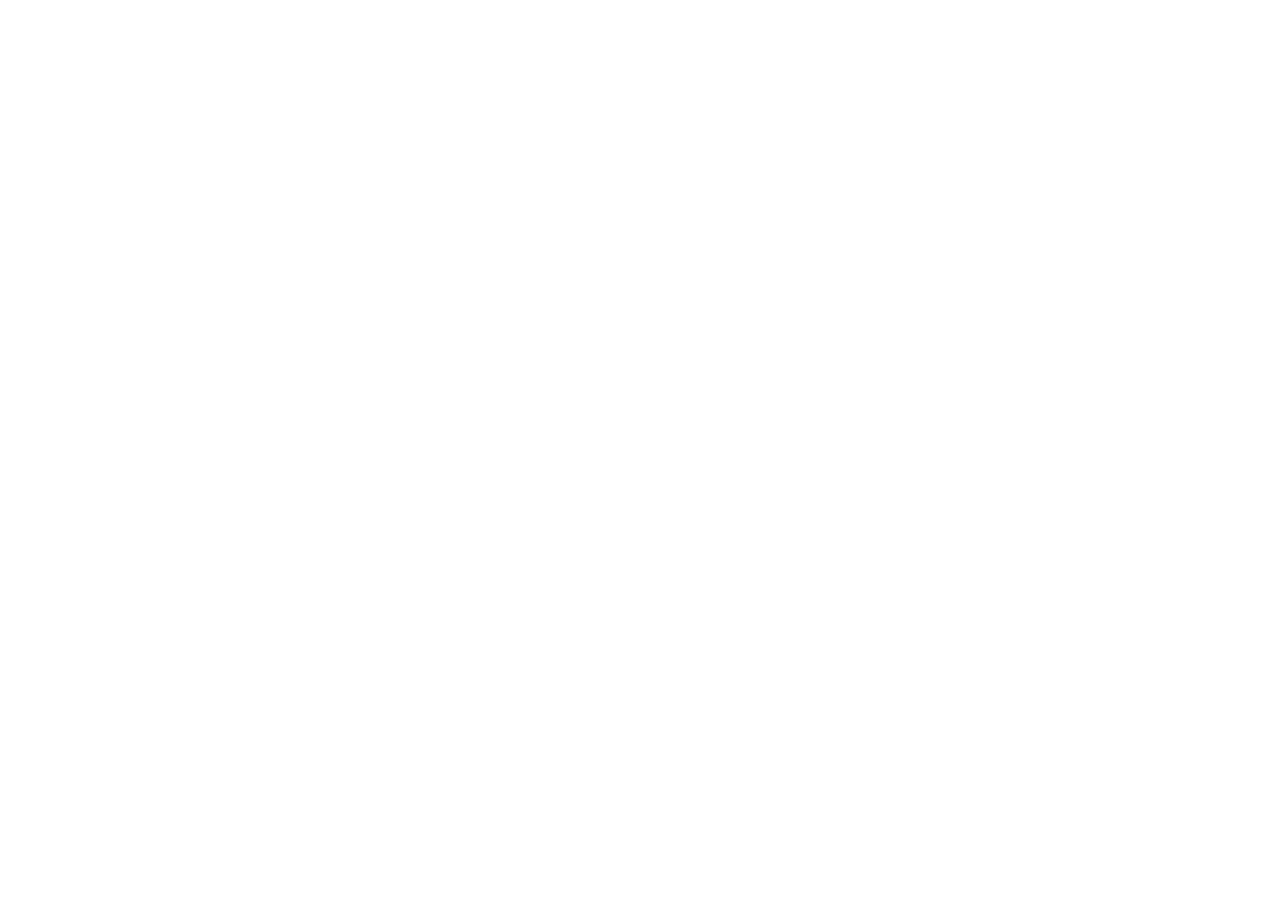
==== index.html @ b8417104 "added content" ====
<!DOCTYPE html>
<html lang="en">
<head>
    <meta charset="utf-8">
    <meta http-equiv="X-UA-Compatible" content="IE=edge">
    <meta name="viewport" content="width=device-width, initial-scale=1">
    <meta name="description" content="description">
    <meta name="author" content="Eric Rogers">
    <title>Title Here</title>

    <!-- CSS -->
    <link href="css/style.css">


    <!-- HTML5 Shim and Respond.js IE8 support of HTML5 elements and media queries -->
    <!-- WARNING: Respond.js doesn't work if you view the page via file:// -->
    <!--[if lt IE 9]>
    <script src="https://oss.maxcdn.com/libs/html5shiv/3.7.0/html5shiv.js"></script>
    <script src="https://oss.maxcdn.com/libs/respond.js/1.4.2/respond.min.js"></script>
    <![endif]-->
</head>
<body ng-app = "main">

    <div ng-view></div>


<!-- jQuery (necessary for Bootstrap's JavaScript plugins) -->
<script src="https://ajax.googleapis.com/ajax/libs/jquery/1.11.0/jquery.min.js"></script>
<!-- AngularJS -->
<script src="https://ajax.googleapis.com/ajax/libs/angularjs/1.3.0-beta.5/angular.min.js"></script>
</body>
</html>
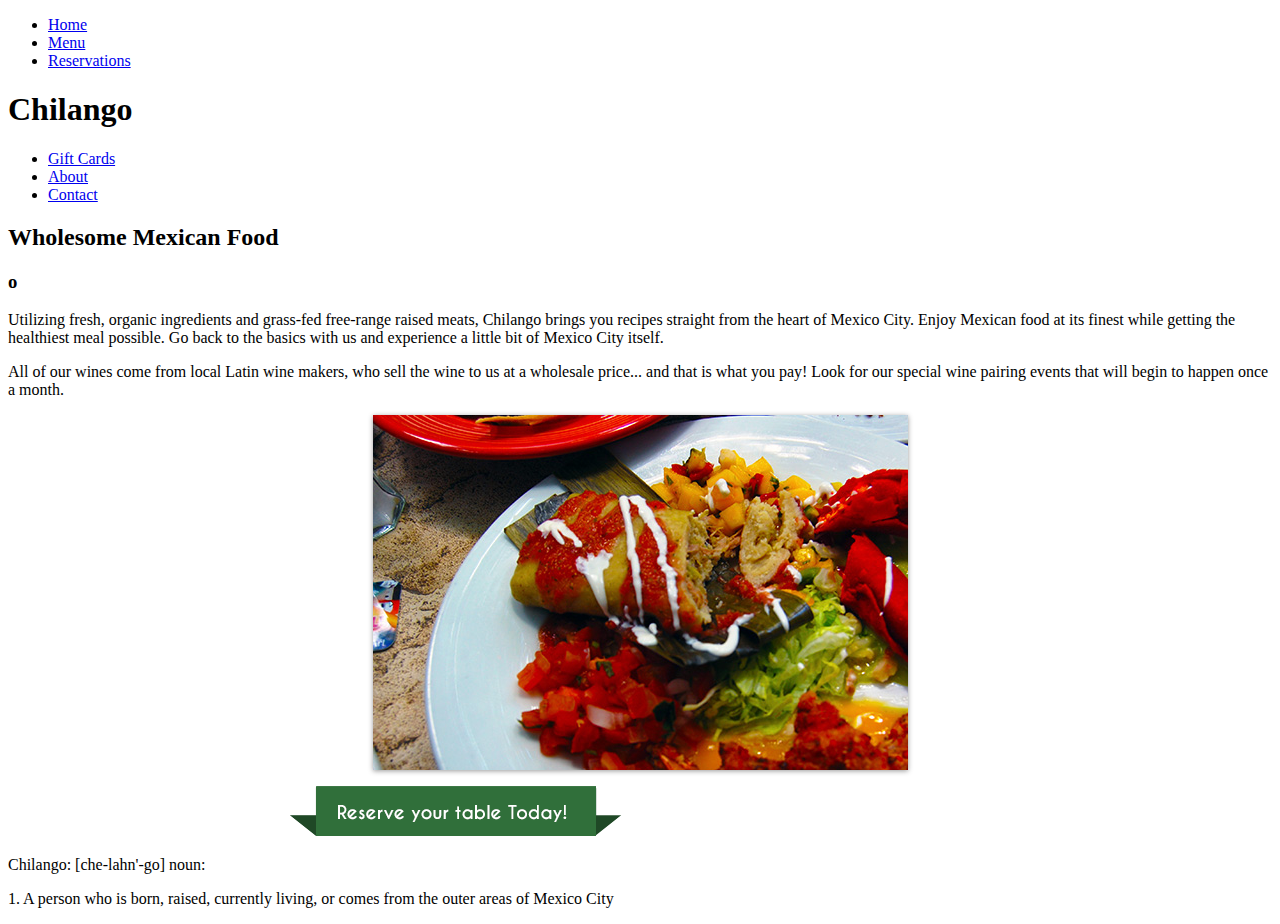
==== commit 4d53d81b: "Added landing page structure and image slider" ====
--- a/index.html
+++ b/index.html
@@ -7,9 +7,9 @@
     <meta name="description" content="description">
     <meta name="author" content="Eric Rogers">
     <title>Title Here</title>
-
     <!-- CSS -->
-    <link href="css/style.css">
+    <link href="css/js-image-slider.css" rel="stylesheet">
+    <link href="css/style.css" rel="stylesheet">
 
 
     <!-- HTML5 Shim and Respond.js IE8 support of HTML5 elements and media queries -->
@@ -19,14 +19,14 @@
     <script src="https://oss.maxcdn.com/libs/respond.js/1.4.2/respond.min.js"></script>
     <![endif]-->
 </head>
-<body ng-app = "main">
+<body ng-app="main">
+        <div ng-view></div>
 
-    <div ng-view></div>
-
-
-<!-- jQuery (necessary for Bootstrap's JavaScript plugins) -->
-<script src="https://ajax.googleapis.com/ajax/libs/jquery/1.11.0/jquery.min.js"></script>
-<!-- AngularJS -->
-<script src="https://ajax.googleapis.com/ajax/libs/angularjs/1.3.0-beta.5/angular.min.js"></script>
+<!-- Plugins -->
+<script src="js/plugins/angular.min.js"></script>
+<script src="js/plugins/angular-route.min.js"></script>
+<script src="js/plugins/js-image-slider.js"></script>
+<!-- Application Scripts -->
+<script src="js/app.js"></script>
 </body>
 </html>
--- a/css/js-image-slider.css
+++ b/css/js-image-slider.css
@@ -0,0 +1,118 @@
+/* http://www.menucool.com */
+
+#sliderFrame 
+{
+    position:relative;
+    width:700px;
+    margin:0 auto; /*center-aligned*/
+}
+
+#slider, #slider div.sliderInner {
+    width:535px;height:355px;/* Must be the same size as the slider images */
+    background: #700c00;
+}
+
+#slider {
+	background:#fff url(../images/loading.gif) no-repeat 50% 50%;
+	position:relative;
+	margin:0 auto; /*center-aligned*/
+    transform: translate3d(0,0,0);
+    box-shadow: 0px 1px 5px #999999;
+}
+
+/* image wrapper */
+#slider a.imgLink, #slider div.video {
+	z-index:2;
+	position:absolute;
+	top:0px;left:0px;border:0;padding:0;margin:0;
+	width:100%;height:100%;
+}
+#slider .video {
+	background:transparent url(video.png) no-repeat 50% 50%;
+}
+
+/* Caption styles */
+#slider div.mc-caption-bg, #slider div.mc-caption-bg2 {
+	position:absolute;
+	width:100%;
+	height:auto;
+	padding:10px 0;/* 10px will increase the height.*/
+	left:0px; /*if the caption needs to be aligned from right, specify by right instead of left. i.e. right:20px;*/
+	bottom:0px;/*if the caption needs to be aligned from top, specify by top instead of bottom. i.e. top:150px;*/
+	z-index:3;
+	overflow:hidden;
+	font-size: 0;
+}
+#slider div.mc-caption-bg 
+{
+    /* NOTE: Its opacity is to be set through the sliderOptions.captionOpacity setting in the js-image-slider.js file.*/
+	background:Black;/* or any other colors such as White, or: background:none; */
+}
+#slider div.mc-caption-bg2 {
+    background:none;
+}
+#slider div.mc-caption {
+	font: bold 14px/20px Arial;
+	color:#EEE;
+	z-index:4;
+	text-align:center;
+    background:none;
+}
+#slider div.mc-caption a {
+	color:#FB0;
+}
+#slider div.mc-caption a:hover {
+	color:#DA0;
+}
+
+
+/* ------ built-in navigation bullets wrapper ------*/
+/* Note: check themes\2\js-image-slider.css to see how to hide nav bullets */
+#slider div.navBulletsWrapper  {
+    top:320px;/* Its position is relative to the #slider */
+	text-align:center;
+	background:none;
+	position:relative;
+	z-index:5;
+    display: none;
+}
+
+/* each bullet */
+#slider div.navBulletsWrapper div 
+{
+    width:11px; height:11px;
+    font-size:0;color:White;/*hide the index number in the bullet element*/
+    background:transparent url(../images/bullet.png) no-repeat 0 0;
+    display:inline-block; *display:inline; zoom:1;
+    overflow:hidden;cursor:pointer;
+    margin:0 6px;/* set distance between each bullet*/
+}
+
+#slider div.navBulletsWrapper div.active {background-position:0 -11px;}
+
+
+/* --------- Others ------- */
+
+#slider div.loading 
+{
+    width:100%; height:100%;
+    background:transparent url(../images/loading.gif) no-repeat 50% 50%;
+    filter: alpha(opacity=60);
+    opacity:0.6;
+    position:absolute;
+    left:0;
+    top:0; 
+    z-index:9;
+}
+
+#slider img, #slider>b, #slider a>b {
+	position:absolute; border:none; display:none;
+}
+
+#slider div.sliderInner {
+	overflow:hidden; 
+	-webkit-transform: rotate(0.000001deg);/* fixed the Chrome not crop border-radius bug*/
+	position:absolute; top:0; left:0;
+}
+
+#slider>a, #slider video, #slider audio {display:none;}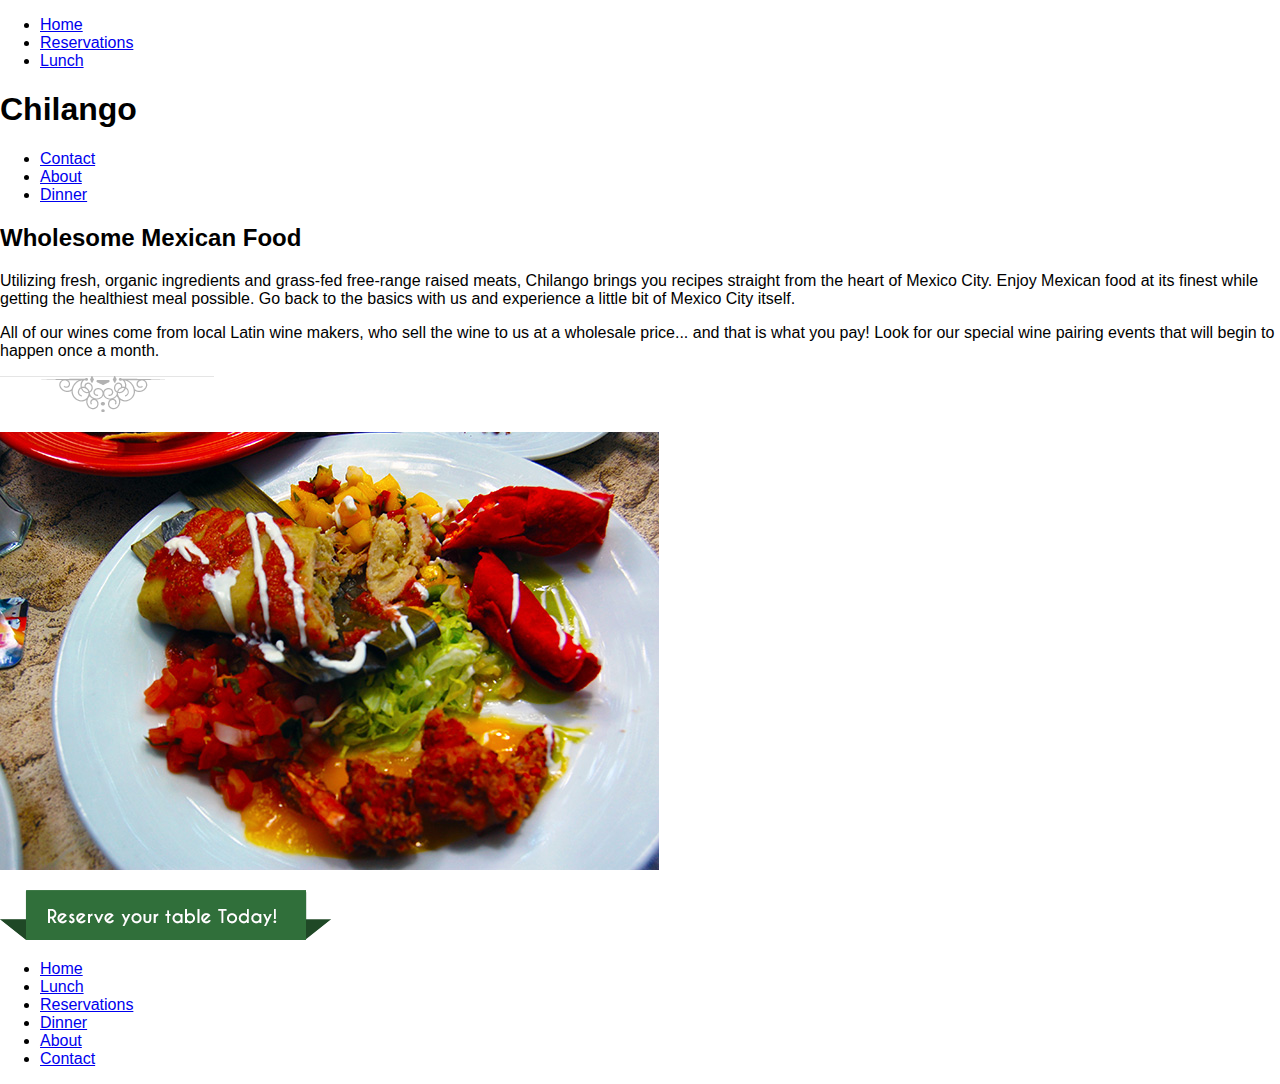
==== commit ce2a18e9: "Starting over" ====
--- a/index.html
+++ b/index.html
@@ -1,31 +1,31 @@
 <!DOCTYPE html>
-<html lang="en">
+<!--[if lt IE 7]> <html class="no-js lt-ie9 lt-ie8 lt-ie7" lang="en"> <![endif]-->
+<!--[if IE 7]>    <html class="no-js lt-ie9 lt-ie8" lang="en"> <![endif]-->
+<!--[if IE 8]>    <html class="no-js lt-ie9" lang="en"> <![endif]-->
+<!--[if gt IE 8]><!--><html class="no-js" lang="en"> <!--<![endif]-->
 <head>
     <meta charset="utf-8">
     <meta http-equiv="X-UA-Compatible" content="IE=edge">
     <meta name="viewport" content="width=device-width, initial-scale=1">
-    <meta name="description" content="description">
+    <meta name="description" content="Home Page of Chilango Restaurant San Francisco, CA. Proudly serving wholesome Mexican foods, and local Latin wines.">
     <meta name="author" content="Eric Rogers">
-    <title>Title Here</title>
+    <title>Chilango Restaurant Home</title>
     <!-- CSS -->
-    <link href="css/js-image-slider.css" rel="stylesheet">
+    <link href="css/normalize.css" rel="stylesheet">
     <link href="css/style.css" rel="stylesheet">
+    <!-- Modernizer -->
+    <script src="js/plugins/modernizr-2.6.2.min.js"></script>
 
+</head>
 
-    <!-- HTML5 Shim and Respond.js IE8 support of HTML5 elements and media queries -->
-    <!-- WARNING: Respond.js doesn't work if you view the page via file:// -->
-    <!--[if lt IE 9]>
-    <script src="https://oss.maxcdn.com/libs/html5shiv/3.7.0/html5shiv.js"></script>
-    <script src="https://oss.maxcdn.com/libs/respond.js/1.4.2/respond.min.js"></script>
-    <![endif]-->
-</head>
 <body ng-app="main">
-        <div ng-view></div>
+    <div ng-view>
+        <!-- Load all partial pages here. -->
+    </div>
 
 <!-- Plugins -->
 <script src="js/plugins/angular.min.js"></script>
 <script src="js/plugins/angular-route.min.js"></script>
-<script src="js/plugins/js-image-slider.js"></script>
 <!-- Application Scripts -->
 <script src="js/app.js"></script>
 </body>
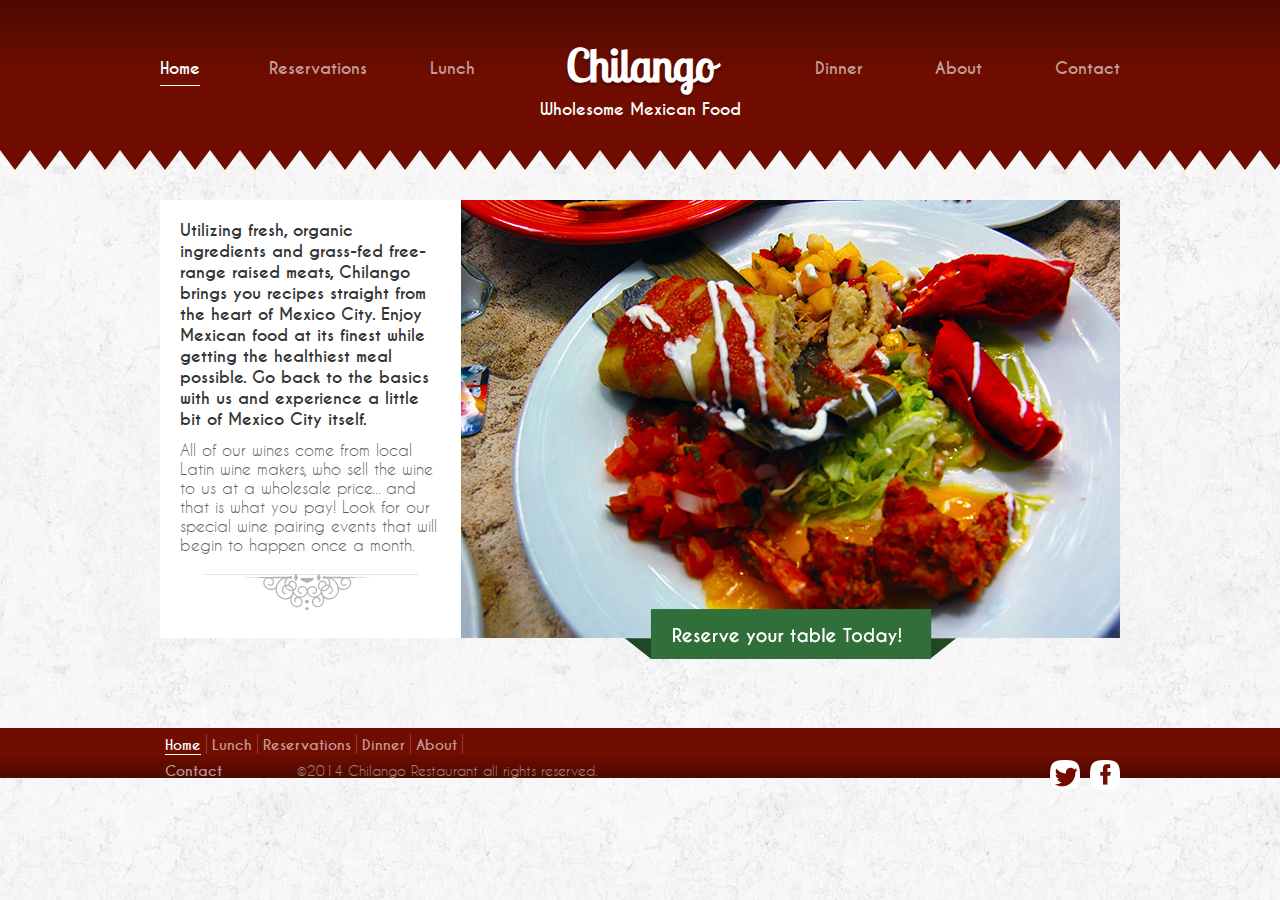
==== commit 6ffe8b3e: "Changed file structure and finished home page styling" ====
--- a/index.html
+++ b/index.html
@@ -11,8 +11,8 @@
     <meta name="author" content="Eric Rogers">
     <title>Chilango Restaurant Home</title>
     <!-- CSS -->
-    <link href="css/normalize.css" rel="stylesheet">
-    <link href="css/style.css" rel="stylesheet">
+    <link href="stylesheets/EMreset.css" rel="stylesheet">
+    <link href="stylesheets/css/style.css" rel="stylesheet">
     <!-- Modernizer -->
     <script src="js/plugins/modernizr-2.6.2.min.js"></script>
 
--- a/stylesheets/EMreset.css
+++ b/stylesheets/EMreset.css
@@ -0,0 +1,2 @@
+/* Eric Meyer's Reset CSS v2.0 - http://cssreset.com */
+html,body,div,span,applet,object,iframe,h1,h2,h3,h4,h5,h6,p,blockquote,pre,a,abbr,acronym,address,big,cite,code,del,dfn,em,img,ins,kbd,q,s,samp,small,strike,strong,sub,sup,tt,var,b,u,i,center,dl,dt,dd,ol,ul,li,fieldset,form,label,legend,table,caption,tbody,tfoot,thead,tr,th,td,article,aside,canvas,details,embed,figure,figcaption,footer,header,menu,nav,output,ruby,section,summary,time,mark,audio,video{border:0;font-size:100%;font:inherit;vertical-align:baseline;margin:0;padding:0}article,aside,details,figcaption,figure,footer,header,menu,nav,section{display:block}body{line-height:1}ol,ul{list-style:none}blockquote,q{quotes:none}blockquote:before,blockquote:after,q:before,q:after{content:none}table{border-collapse:collapse;border-spacing:0}--- a/stylesheets/css/style.css
+++ b/stylesheets/css/style.css
@@ -0,0 +1,187 @@
+@font-face {
+  font-family: 'lobster_tworegular';
+  src: url("../../fonts/lobstertwo-regular-webfont.eot");
+  src: url("../../fonts/lobstertwo-regular-webfont.eot?#iefix") format("embedded-opentype"), url("../../fonts/lobstertwo-regular-webfont.woff") format("woff"), url("../../fonts/lobstertwo-regular-webfont.ttf") format("truetype"), url("../../fonts/lobstertwo-regular-webfont.svg#lobster_tworegular") format("svg");
+  font-weight: normal;
+  font-style: normal; }
+@font-face {
+  font-family: 'caviar_dreamsbold';
+  src: url("../../fonts/caviar_dreams_bold-webfont.eot");
+  src: url("../../fonts/caviar_dreams_bold-webfont.eot?#iefix") format("embedded-opentype"), url("../../fonts/caviar_dreams_bold-webfont.woff") format("woff"), url("../../fonts/caviar_dreams_bold-webfont.ttf") format("truetype"), url("../../fonts/caviar_dreams_bold-webfont.svg#caviar_dreamsbold") format("svg");
+  font-weight: normal;
+  font-style: normal; }
+@font-face {
+  font-family: 'caviardreams';
+  src: url("../../fonts/caviardreams-webfont.eot");
+  src: url("../../fonts/caviardreams-webfont.eot?#iefix") format("embedded-opentype"), url("../../fonts/caviardreams-webfont.woff") format("woff"), url("../../fonts/caviardreams-webfont.ttf") format("truetype"), url("../../fonts/caviardreams-webfont.svg#caviardreams") format("svg");
+  font-weight: normal;
+  font-style: normal; }
+/*==================================================
+  Site Wide Styles
+==================================================*/
+body {
+  font: 1em caviar_dreamsbold;
+  background: url("../../images/rockywall.png"); }
+
+header {
+  width: 100%;
+  height: 170px;
+  background: url("../../images/header_background.png") repeat-x; }
+  header nav {
+    width: 960px;
+    margin: 0 auto; }
+    header nav ul:first-child {
+      width: 380px;
+      float: left; }
+      header nav ul:first-child li {
+        float: left;
+        width: 96px;
+        margin: 54px 65px 0 0;
+        list-style: none;
+        display: block; }
+        header nav ul:first-child li a {
+          height: 20px;
+          line-height: 1.75;
+          color: rgba(255, 255, 255, 0.6);
+          text-decoration: none;
+          display: block;
+          border-bottom: 1px solid rgba(255, 255, 255, 0);
+          border-top: 1px solid rgba(255, 255, 255, 0);
+          -webkit-transition: all 0.3s;
+          -moz-transition: all 0.3s;
+          transition: all 0.3s; }
+      header nav ul:first-child a:hover {
+        height: 30px;
+        border-top: 1px solid #fff;
+        border-bottom: 1px solid white; }
+      header nav ul:first-child li:first-child {
+        width: 40px;
+        margin-right: 69px;
+        float: left; }
+      header nav ul:first-child li:last-child {
+        width: 43px;
+        float: left; }
+    header nav h1 {
+      width: 200px;
+      font: bold 2.875em lobster_tworegular;
+      color: #fff;
+      text-align: center;
+      margin-top: 36px;
+      float: left;
+      display: block;
+      text-shadow: 0 3px 3px rgba(0, 0, 0, 0.3); }
+    header nav ul:last-child {
+      width: 380px;
+      float: right; }
+      header nav ul:last-child li {
+        float: right;
+        margin: 54px 0 0 73px;
+        list-style: none;
+        display: block; }
+        header nav ul:last-child li a {
+          height: 20px;
+          line-height: 1.75;
+          color: rgba(255, 255, 255, 0.6);
+          text-decoration: none;
+          display: block;
+          border-bottom: 1px solid rgba(255, 255, 255, 0);
+          border-top: 1px solid rgba(255, 255, 255, 0);
+          -webkit-transition: all 0.3s;
+          -moz-transition: all 0.3s;
+          transition: all 0.3s; }
+      header nav ul:last-child a:hover {
+        height: 30px;
+        border-top: 1px solid #fff;
+        border-bottom: 1px solid white; }
+      header nav ul:last-child li:first-child {
+        float: right; }
+      header nav ul:last-child li:last-child {
+        float: right; }
+  header h2 {
+    display: inline-block;
+    width: 100%;
+    height: 30px;
+    line-height: 2;
+    text-align: center;
+    color: #fff;
+    text-shadow: 0, 3px, 3px, rgba(0, 0, 0, 0.3); }
+  header #activeH {
+    color: #fff;
+    border-bottom: 1px solid #fff;
+    height: 30px; }
+
+/*===================================
+  Home Page
+===================================*/
+section {
+  margin: 30px auto 0 auto;
+  width: 960px; }
+  section:after {
+    content: "";
+    display: table;
+    clear: both; }
+  section div:first-child {
+    width: 301px;
+    height: 438px;
+    background: #fff;
+    float: left; }
+    section div:first-child p {
+      color: #333333;
+      padding: 10px 20px 10px 20px;
+      font-size: 1em; }
+    section div:first-child p:first-child {
+      padding: 20px 20px 0 20px; }
+    section div:first-child p:nth-of-type(2) {
+      font-family: caviardreams;
+      color: rgba(51, 51, 51, 0.8); }
+    section div:first-child p:last-child {
+      padding-top: 10px;
+      text-align: center; }
+  section div:last-child {
+    float: left; }
+    section div:last-child p:last-child {
+      position: relative;
+      top: -34px;
+      left: 24.810318664643%; }
+
+footer {
+  background: url("../../images/footer-bg.png") repeat-x;
+  width: 100%; }
+  footer section {
+    width: 960px; }
+  footer nav {
+    width: 365px; }
+    footer nav ul {
+      width: 365px; }
+      footer nav ul li {
+        margin-top: 6px;
+        padding: 0 5px;
+        list-style: none;
+        height: 20px;
+        width: auto;
+        border-right: 1px solid rgba(255, 255, 255, 0.2);
+        float: left; }
+        footer nav ul li a {
+          text-decoration: none;
+          color: rgba(255, 255, 255, 0.6);
+          font-size: 14px; }
+      footer nav ul li:last-child {
+        border: none; }
+    footer nav #activeF {
+      color: #fff;
+      border-bottom: 1px solid #fff; }
+  footer p {
+    font: 0.875em caviardreams;
+    color: rgba(255, 255, 255, 0.5);
+    float: left;
+    margin: 8px 0 0 70px; }
+    footer p img {
+      margin-top: 3px; }
+  footer p:nth-of-type(2) {
+    width: 30px;
+    height: 30px;
+    float: right;
+    margin: 3px 0 0 0; }
+  footer p:last-child {
+    float: right;
+    margin: 3px 10px 0 0; }
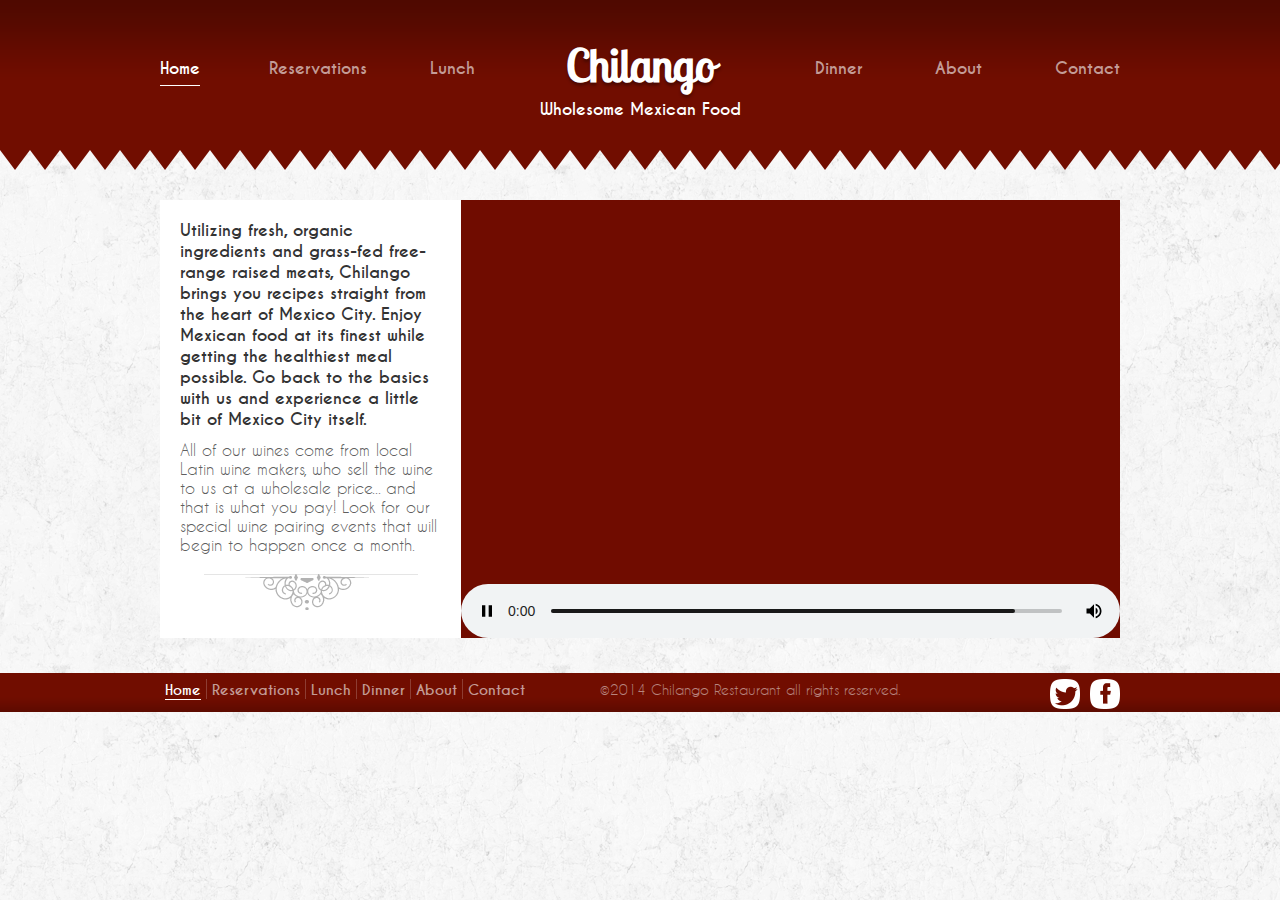
==== commit 4c851b97: "restructuring html and updating css" ====
--- a/index.html
+++ b/index.html
@@ -9,7 +9,7 @@
     <meta name="viewport" content="width=device-width, initial-scale=1">
     <meta name="description" content="Home Page of Chilango Restaurant San Francisco, CA. Proudly serving wholesome Mexican foods, and local Latin wines.">
     <meta name="author" content="Eric Rogers">
-    <title>Chilango Restaurant Home</title>
+    <title ng-bind="title"></title>
     <!-- CSS -->
     <link href="stylesheets/EMreset.css" rel="stylesheet">
     <link href="stylesheets/css/style.css" rel="stylesheet">
--- a/stylesheets/css/style.css
+++ b/stylesheets/css/style.css
@@ -110,6 +110,49 @@
     border-bottom: 1px solid #fff;
     height: 30px; }
 
+footer {
+  background: url("../../images/footer-bg.png") repeat-x;
+  width: 100%; }
+  footer section {
+    width: 960px; }
+  footer nav {
+    width: 370px; }
+    footer nav ul {
+      width: 370px; }
+      footer nav ul li {
+        margin-top: 6px;
+        padding: 0 5px;
+        list-style: none;
+        height: 20px;
+        width: auto;
+        border-right: 1px solid rgba(255, 255, 255, 0.2);
+        float: left; }
+        footer nav ul li a {
+          text-decoration: none;
+          color: rgba(255, 255, 255, 0.6);
+          font-size: 14px; }
+      footer nav ul li:last-child {
+        border: none;
+        float: left; }
+    footer nav #activeF {
+      color: #fff;
+      border-bottom: 1px solid #fff; }
+  footer p {
+    font: 0.875em caviardreams;
+    color: rgba(255, 255, 255, 0.5);
+    float: left;
+    margin: 8px 0 0 70px; }
+    footer p img {
+      margin-top: 3px; }
+  footer p:nth-of-type(2) {
+    width: 30px;
+    height: 30px;
+    float: right;
+    margin: 3px 0 0 0; }
+  footer p:last-child {
+    float: right;
+    margin: 3px 10px 0 0; }
+
 /*===================================
   Home Page
 ===================================*/
@@ -139,49 +182,145 @@
       text-align: center; }
   section div:last-child {
     float: left; }
-    section div:last-child p:last-child {
+    section div:last-child video {
+      width: 659px;
+      height: 438px;
+      background: #700c00; }
+    section div:last-child p {
       position: relative;
       top: -34px;
       left: 24.810318664643%; }
+      section div:last-child p img {
+        visibility: hidden; }
 
-footer {
-  background: url("../../images/footer-bg.png") repeat-x;
-  width: 100%; }
-  footer section {
-    width: 960px; }
-  footer nav {
-    width: 365px; }
-    footer nav ul {
-      width: 365px; }
-      footer nav ul li {
-        margin-top: 6px;
-        padding: 0 5px;
+/*============================
+  Lunch Menu
+============================*/
+.menuBG {
+  background: #fff;
+  width: 960px;
+  margin: 30px auto 0 auto;
+  padding: 30px;
+  border: 1px inset rgba(0, 0, 0, 0.1);
+  position: relative; }
+  .menuBG nav {
+    width: 776px;
+    height: 45px;
+    margin: 0 auto;
+    background: #700c00;
+    position: relative; }
+    .menuBG nav ul {
+      width: 676px;
+      height: 45px;
+      position: relative;
+      left: 50px; }
+      .menuBG nav ul li {
+        width: 130px;
+        height: 45px;
         list-style: none;
-        height: 20px;
-        width: auto;
-        border-right: 1px solid rgba(255, 255, 255, 0.2);
-        float: left; }
-        footer nav ul li a {
+        float: left; }
+        .menuBG nav ul li h3 {
+          color: white;
+          font-size: 1.875em;
+          margin: 5px 0 10px;
+          text-align: center; }
+        .menuBG nav ul li h3:before {
+          content: url("../../images/lunchLOrnament.png");
+          padding-right: 10px; }
+        .menuBG nav ul li h3:after {
+          content: url("../../images/lunchROrnament.png");
+          padding-left: 10px; }
+        .menuBG nav ul li a {
+          color: rgba(255, 255, 255, 0.6);
           text-decoration: none;
-          color: rgba(255, 255, 255, 0.6);
-          font-size: 14px; }
-      footer nav ul li:last-child {
-        border: none; }
-    footer nav #activeF {
-      color: #fff;
-      border-bottom: 1px solid #fff; }
-  footer p {
-    font: 0.875em caviardreams;
-    color: rgba(255, 255, 255, 0.5);
-    float: left;
-    margin: 8px 0 0 70px; }
-    footer p img {
-      margin-top: 3px; }
-  footer p:nth-of-type(2) {
-    width: 30px;
-    height: 30px;
-    float: right;
-    margin: 3px 0 0 0; }
-  footer p:last-child {
-    float: right;
-    margin: 3px 10px 0 0; }
+          display: block;
+          line-height: 2.75;
+          text-align: center; }
+        .menuBG nav ul li a:hover {
+          color: #fff; }
+      .menuBG nav ul li:nth-of-type(4) {
+        float: right;
+        text-align: right; }
+      .menuBG nav ul li:last-child {
+        float: right;
+        text-align: right; }
+  .menuBG nav:before {
+    content: url("../../images/lunchBannerLeft.png");
+    position: absolute;
+    top: 0;
+    left: 0; }
+  .menuBG nav:after {
+    content: url("../../images/lunchBannerRight.png");
+    position: absolute;
+    top: 0;
+    right: 0; }
+  .menuBG article#appetizers {
+    width: 776px;
+    margin: 60px 92px; }
+    .menuBG article#appetizers h4 {
+      font: bold 36px lobster_tworegular;
+      color: #306f3a;
+      text-align: center;
+      margin-bottom: 30px; }
+    .menuBG article#appetizers dl {
+      position: relative;
+      margin: 0 auto; }
+      .menuBG article#appetizers dl dt {
+        width: 242px;
+        font: 18px caviar_dreamsbold;
+        color: #700c00;
+        height: 30px;
+        border-bottom: 2px dotted rgba(0, 0, 0, 0.3); }
+      .menuBG article#appetizers dl dt:nth-of-type(2) {
+        position: absolute;
+        left: 267px;
+        top: 0; }
+      .menuBG article#appetizers dl dt:nth-of-type(4) {
+        position: absolute;
+        left: 267px;
+        top: 152px; }
+      .menuBG article#appetizers dl dt:nth-of-type(6) {
+        position: absolute;
+        left: 267px;
+        top: 304px; }
+      .menuBG article#appetizers dl dt:nth-of-type(7) {
+        position: absolute;
+        right: 0;
+        top: 304px; }
+      .menuBG article#appetizers dl dd {
+        width: 242px;
+        margin: 10px 0 50px 0;
+        font: 1em caviardreams;
+        color: #4d4d4d; }
+      .menuBG article#appetizers dl dd:nth-of-type(2) {
+        position: absolute;
+        left: 267px;
+        top: 30px; }
+      .menuBG article#appetizers dl .guacamole_img {
+        width: 242px;
+        height: 242px;
+        display: block;
+        position: absolute;
+        right: 0;
+        top: 20px;
+        -moz-box-shadow: inset 0 0 10px white;
+        /* inner glow */
+        -webkit-box-shadow: inset 0 0 10px white;
+        /* inner glow */
+        box-shadow: inset 0 0 10px white;
+        /* inner glow */ }
+      .menuBG article#appetizers dl .guacamole_img img {
+        width: 100%;
+        height: 100%; }
+      .menuBG article#appetizers dl dd:nth-of-type(5) {
+        position: absolute;
+        left: 267px;
+        top: 185px; }
+      .menuBG article#appetizers dl dd:nth-of-type(7) {
+        position: absolute;
+        left: 267px;
+        top: 335px; }
+      .menuBG article#appetizers dl dd:nth-of-type(8) {
+        position: absolute;
+        right: 0;
+        top: 335px; }
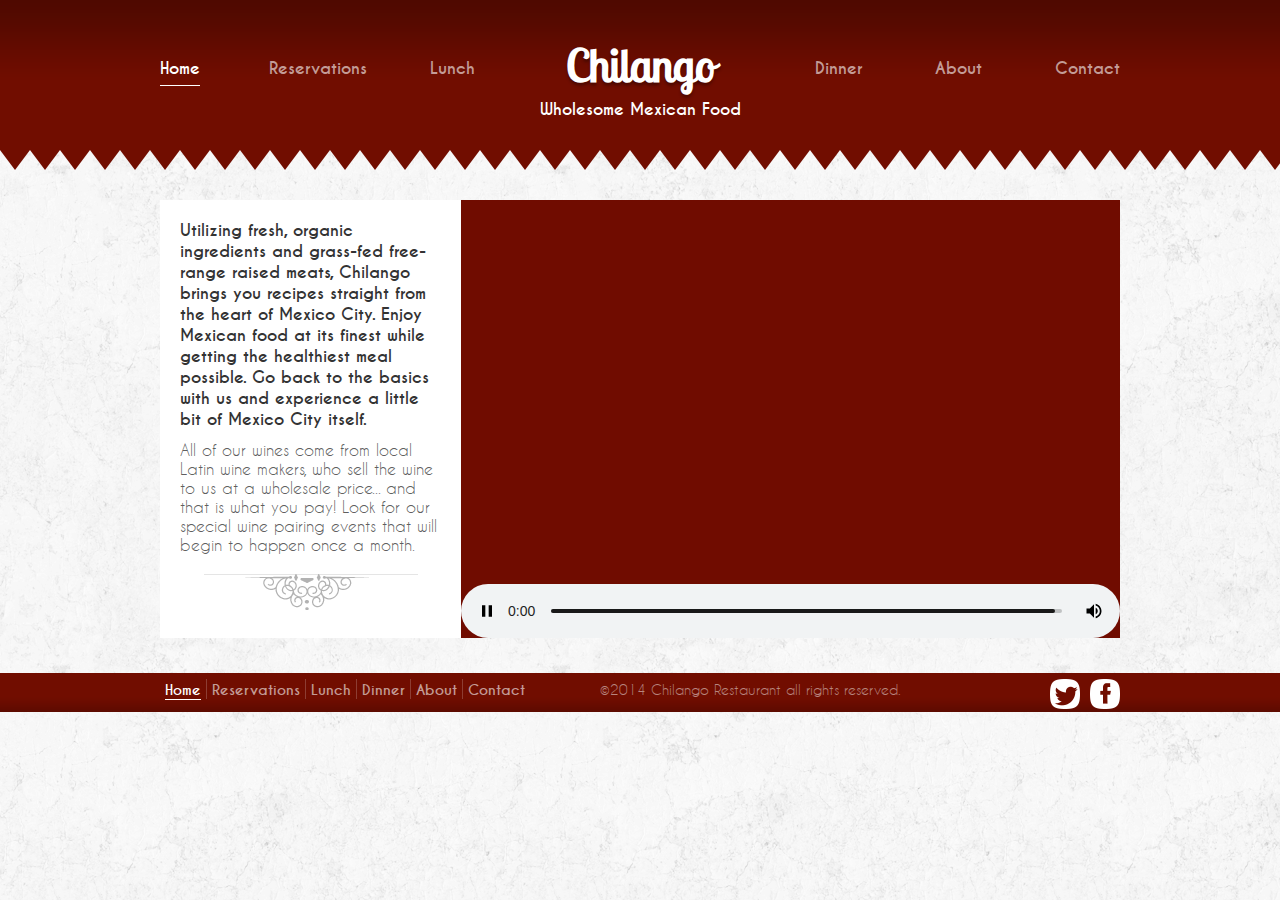
==== commit 1899306e: "finishing css for lunch menu and reservations page" ====
--- a/index.html
+++ b/index.html
@@ -13,9 +13,6 @@
     <!-- CSS -->
     <link href="stylesheets/EMreset.css" rel="stylesheet">
     <link href="stylesheets/css/style.css" rel="stylesheet">
-    <!-- Modernizer -->
-    <script src="js/plugins/modernizr-2.6.2.min.js"></script>
-
 </head>
 
 <body ng-app="main">
--- a/stylesheets/css/style.css
+++ b/stylesheets/css/style.css
@@ -199,16 +199,18 @@
 .menuBG {
   background: #fff;
   width: 960px;
-  margin: 30px auto 0 auto;
+  height: 2700px;
+  margin: 30px auto 20px auto;
   padding: 30px;
   border: 1px inset rgba(0, 0, 0, 0.1);
   position: relative; }
   .menuBG nav {
     width: 776px;
     height: 45px;
+    background: #700c00;
+    position: relative;
     margin: 0 auto;
-    background: #700c00;
-    position: relative; }
+    z-index: 1000000000; }
     .menuBG nav ul {
       width: 676px;
       height: 45px;
@@ -264,7 +266,7 @@
       margin-bottom: 30px; }
     .menuBG article#appetizers dl {
       position: relative;
-      margin: 0 auto; }
+      height: 600px; }
       .menuBG article#appetizers dl dt {
         width: 242px;
         font: 18px caviar_dreamsbold;
@@ -275,10 +277,18 @@
         position: absolute;
         left: 267px;
         top: 0; }
+      .menuBG article#appetizers dl dt:nth-of-type(3) {
+        position: absolute;
+        left: 0;
+        top: 152px; }
       .menuBG article#appetizers dl dt:nth-of-type(4) {
         position: absolute;
         left: 267px;
         top: 152px; }
+      .menuBG article#appetizers dl dt:nth-of-type(5) {
+        position: absolute;
+        left: 0;
+        top: 304px; }
       .menuBG article#appetizers dl dt:nth-of-type(6) {
         position: absolute;
         left: 267px;
@@ -287,40 +297,395 @@
         position: absolute;
         right: 0;
         top: 304px; }
+      .menuBG article#appetizers dl dt:nth-of-type(8) {
+        position: absolute;
+        left: 0;
+        top: 456px; }
       .menuBG article#appetizers dl dd {
         width: 242px;
-        margin: 10px 0 50px 0;
+        margin: 0;
         font: 1em caviardreams;
-        color: #4d4d4d; }
+        color: #333; }
+      .menuBG article#appetizers dl dd:nth-of-type(1) {
+        position: absolute;
+        left: 0;
+        top: 40px; }
       .menuBG article#appetizers dl dd:nth-of-type(2) {
         position: absolute;
         left: 267px;
-        top: 30px; }
+        top: 40px; }
       .menuBG article#appetizers dl .guacamole_img {
         width: 242px;
         height: 242px;
         display: block;
         position: absolute;
         right: 0;
-        top: 20px;
-        -moz-box-shadow: inset 0 0 10px white;
-        /* inner glow */
-        -webkit-box-shadow: inset 0 0 10px white;
-        /* inner glow */
-        box-shadow: inset 0 0 10px white;
-        /* inner glow */ }
+        top: 20px; }
       .menuBG article#appetizers dl .guacamole_img img {
         width: 100%;
         height: 100%; }
+      .menuBG article#appetizers dl dd:nth-of-type(4) {
+        position: absolute;
+        left: 0;
+        top: 195px; }
       .menuBG article#appetizers dl dd:nth-of-type(5) {
         position: absolute;
         left: 267px;
-        top: 185px; }
+        top: 195px; }
+      .menuBG article#appetizers dl dd:nth-of-type(6) {
+        position: absolute;
+        left: 0;
+        top: 347px; }
       .menuBG article#appetizers dl dd:nth-of-type(7) {
         position: absolute;
         left: 267px;
-        top: 335px; }
+        top: 347px; }
       .menuBG article#appetizers dl dd:nth-of-type(8) {
         position: absolute;
         right: 0;
-        top: 335px; }
+        top: 347px; }
+      .menuBG article#appetizers dl dd:nth-of-type(9) {
+        position: absolute;
+        left: 0;
+        top: 499px; }
+  .menuBG article#tacos {
+    width: 776px;
+    margin: 0 92px; }
+    .menuBG article#tacos h4 {
+      font: bold 36px lobster_tworegular;
+      color: #306f3a;
+      text-align: center;
+      margin-bottom: 30px; }
+    .menuBG article#tacos dl {
+      position: relative;
+      height: 500px; }
+      .menuBG article#tacos dl dt {
+        width: 242px;
+        font: 18px caviar_dreamsbold;
+        color: #700c00;
+        height: 30px;
+        border-bottom: 2px dotted rgba(0, 0, 0, 0.3); }
+      .menuBG article#tacos dl dt:first-child {
+        position: absolute;
+        left: 267px;
+        top: 0; }
+      .menuBG article#tacos dl dt:nth-of-type(2) {
+        position: absolute;
+        right: 0;
+        top: 0; }
+      .menuBG article#tacos dl dt:nth-of-type(3) {
+        position: absolute;
+        left: 267px;
+        top: 152px; }
+      .menuBG article#tacos dl dt:nth-of-type(4) {
+        position: absolute;
+        right: 0;
+        top: 152px; }
+      .menuBG article#tacos dl dt:nth-of-type(5) {
+        position: absolute;
+        left: 0;
+        top: 304px; }
+      .menuBG article#tacos dl dt:nth-of-type(6) {
+        position: absolute;
+        left: 267px;
+        top: 304px; }
+      .menuBG article#tacos dl dt:nth-of-type(7) {
+        position: absolute;
+        right: 0;
+        top: 304px; }
+      .menuBG article#tacos dl dd {
+        width: 242px;
+        margin: 0;
+        font: 1em caviardreams;
+        color: #333; }
+      .menuBG article#tacos dl dd:nth-of-type(1) {
+        position: absolute;
+        left: 0;
+        top: 30px; }
+      .menuBG article#tacos dl dd:nth-of-type(2) {
+        position: absolute;
+        left: 267px;
+        top: 40px; }
+      .menuBG article#tacos dl dd:nth-of-type(3) {
+        position: absolute;
+        right: 0;
+        top: 40px; }
+      .menuBG article#tacos dl dd:nth-of-type(4) {
+        position: absolute;
+        left: 267px;
+        top: 195px; }
+      .menuBG article#tacos dl dd:nth-of-type(5) {
+        position: absolute;
+        right: 0;
+        top: 195px; }
+      .menuBG article#tacos dl dd:nth-of-type(6) {
+        position: absolute;
+        left: 0;
+        top: 347px; }
+      .menuBG article#tacos dl dd:nth-of-type(7) {
+        position: absolute;
+        left: 267px;
+        top: 347px; }
+      .menuBG article#tacos dl dd:nth-of-type(8) {
+        position: absolute;
+        right: 0;
+        top: 347px; }
+      .menuBG article#tacos dl dd:nth-of-type(9) {
+        position: absolute;
+        left: 0;
+        top: 499px; }
+  .menuBG article#huevos {
+    width: 776px;
+    margin: 0 92px; }
+    .menuBG article#huevos h4 {
+      font: bold 36px lobster_tworegular;
+      color: #306f3a;
+      text-align: center;
+      margin-bottom: 30px; }
+    .menuBG article#huevos dl {
+      position: relative;
+      height: 500px; }
+      .menuBG article#huevos dl dt {
+        width: 242px;
+        font: 18px caviar_dreamsbold;
+        color: #700c00;
+        height: 30px;
+        border-bottom: 2px dotted rgba(0, 0, 0, 0.3); }
+      .menuBG article#huevos dl dt:nth-of-type(2) {
+        position: absolute;
+        left: 267px;
+        top: 0; }
+      .menuBG article#huevos dl dt:nth-of-type(3) {
+        position: absolute;
+        left: 0;
+        top: 152px; }
+      .menuBG article#huevos dl dt:nth-of-type(4) {
+        position: absolute;
+        left: 267px;
+        top: 152px; }
+      .menuBG article#huevos dl dt:nth-of-type(5) {
+        position: absolute;
+        left: 0;
+        top: 304px;
+        height: 55px; }
+      .menuBG article#huevos dl dd {
+        width: 242px;
+        margin: 0;
+        font: 1em caviardreams;
+        color: #333; }
+      .menuBG article#huevos dl dd:nth-of-type(1) {
+        position: absolute;
+        left: 0;
+        top: 40px; }
+      .menuBG article#huevos dl dd:nth-of-type(2) {
+        position: absolute;
+        left: 267px;
+        top: 40px; }
+      .menuBG article#huevos dl .huevos_img {
+        width: 242px;
+        height: 242px;
+        display: block;
+        position: absolute;
+        right: 0;
+        top: 20px; }
+      .menuBG article#huevos dl .huevos_img img {
+        width: 100%;
+        height: 100%; }
+      .menuBG article#huevos dl dd:nth-of-type(4) {
+        position: absolute;
+        left: 0;
+        top: 195px; }
+      .menuBG article#huevos dl dd:nth-of-type(5) {
+        position: absolute;
+        left: 267px;
+        top: 195px; }
+      .menuBG article#huevos dl dd:nth-of-type(6) {
+        position: absolute;
+        left: 0;
+        top: 372px; }
+  .menuBG article#specialties {
+    width: 776px;
+    margin: 0 92px; }
+    .menuBG article#specialties h4 {
+      font: bold 36px lobster_tworegular;
+      color: #306f3a;
+      text-align: center;
+      margin-bottom: 30px; }
+    .menuBG article#specialties dl {
+      position: relative;
+      height: 500px; }
+      .menuBG article#specialties dl dt {
+        width: 242px;
+        font: 18px caviar_dreamsbold;
+        color: #700c00;
+        height: 30px;
+        border-bottom: 2px dotted rgba(0, 0, 0, 0.3); }
+      .menuBG article#specialties dl dt:first-child {
+        position: absolute;
+        left: 267px;
+        top: 0; }
+      .menuBG article#specialties dl dt:nth-of-type(2) {
+        position: absolute;
+        right: 0;
+        top: 0; }
+      .menuBG article#specialties dl dt:nth-of-type(3) {
+        position: absolute;
+        left: 267px;
+        top: 152px; }
+      .menuBG article#specialties dl dt:nth-of-type(4) {
+        position: absolute;
+        right: 0;
+        top: 152px; }
+      .menuBG article#specialties dl dt:nth-of-type(5) {
+        position: absolute;
+        left: 0;
+        top: 304px; }
+      .menuBG article#specialties dl dt:nth-of-type(6) {
+        position: absolute;
+        left: 267px;
+        top: 304px; }
+      .menuBG article#specialties dl dt:nth-of-type(7) {
+        position: absolute;
+        right: 0;
+        top: 304px; }
+      .menuBG article#specialties dl dt:nth-of-type(8) {
+        position: absolute;
+        left: 0;
+        top: 456px; }
+      .menuBG article#specialties dl dd {
+        width: 242px;
+        margin: 0;
+        font: 1em caviardreams;
+        color: #333; }
+      .menuBG article#specialties dl dd:nth-of-type(1) {
+        position: absolute;
+        left: 0;
+        top: 30px; }
+      .menuBG article#specialties dl dd:nth-of-type(2) {
+        position: absolute;
+        left: 267px;
+        top: 40px; }
+      .menuBG article#specialties dl dd:nth-of-type(3) {
+        position: absolute;
+        right: 0;
+        top: 40px; }
+      .menuBG article#specialties dl dd:nth-of-type(4) {
+        position: absolute;
+        left: 267px;
+        top: 195px; }
+      .menuBG article#specialties dl dd:nth-of-type(5) {
+        position: absolute;
+        right: 0;
+        top: 195px; }
+      .menuBG article#specialties dl dd:nth-of-type(6) {
+        position: absolute;
+        left: 0;
+        top: 347px; }
+      .menuBG article#specialties dl dd:nth-of-type(7) {
+        position: absolute;
+        left: 267px;
+        top: 347px; }
+      .menuBG article#specialties dl dd:nth-of-type(8) {
+        position: absolute;
+        right: 0;
+        top: 347px; }
+      .menuBG article#specialties dl dd:nth-of-type(9) {
+        position: absolute;
+        left: 0;
+        top: 499px; }
+  .menuBG .bot_orn {
+    width: 100%;
+    height: 60px;
+    text-align: center;
+    margin: 0 auto;
+    position: relative;
+    top: 100px;
+    border-top: 1px solid rgba(51, 51, 51, 0.3);
+    background: #ffffff; }
+  .menuBG .pCurl {
+    position: relative;
+    bottom: -50px;
+    left: -15px;
+    z-index: -1000; }
+
+/*=========================================
+      Reservations Page
+=========================================*/
+article#reserve {
+  width: 960px;
+  margin: 60px auto;
+  padding: 40px;
+  background: #fff;
+  box-sizing: border-box;
+  position: relative; }
+  article#reserve .reservations_left_container {
+    width: 440px;
+    float: left; }
+    article#reserve .reservations_left_container h3 {
+      position: absolute;
+      left: -18px; }
+    article#reserve .reservations_left_container p {
+      width: 236px;
+      margin-top: 60px;
+      text-align: center; }
+  article#reserve .reservations_right_container {
+    width: 440px;
+    float: right; }
+    article#reserve .reservations_right_container h3 {
+      width: 100%;
+      font-size: 24px;
+      color: #306f3a;
+      margin-bottom: 30px;
+      float: left; }
+    article#reserve .reservations_right_container label {
+      color: #333;
+      width: 100%;
+      float: left; }
+    article#reserve .reservations_right_container input {
+      border: 3px solid #ADACAD;
+      width: 300px;
+      height: 20px;
+      float: left;
+      -webkit-transition: all .3s;
+      -moz-transition: all .3s;
+      -ms-transition: all .3s;
+      -o-transition: all .3s;
+      transition: all .3s; }
+    article#reserve .reservations_right_container input:focus {
+      border: 3px solid #006f3b;
+      -webkit-box-shadow: 0 0 1px #006f3b;
+      -moz-box-shadow: 0 0 1px #006f3b;
+      box-shadow: 0 0 1px #006f3b; }
+    article#reserve .reservations_right_container #tele, article#reserve .reservations_right_container #tele2 {
+      width: 70px;
+      margin-right: 5px; }
+    article#reserve .reservations_right_container #tele3 {
+      width: 138px; }
+    article#reserve .reservations_right_container .error {
+      width: 306px;
+      color: #ff0000;
+      text-indent: 5px;
+      opacity: 0;
+      float: left; }
+    article#reserve .reservations_right_container .error:nth-of-type(3) {
+      margin-bottom: 40px; }
+    article#reserve .reservations_right_container button {
+      width: 150px;
+      height: 30px;
+      background: #710D00;
+      color: #fff;
+      font-size: 18px; }
+    article#reserve .reservations_right_container .submit {
+      background: #006f3b; }
+
+#pcurl {
+  position: relative;
+  bottom: -90px;
+  left: -50px;
+  margin: 0 auto;
+  z-index: -1000; }
+
+article#reserve:after {
+  content: '';
+  display: block;
+  clear: both; }
